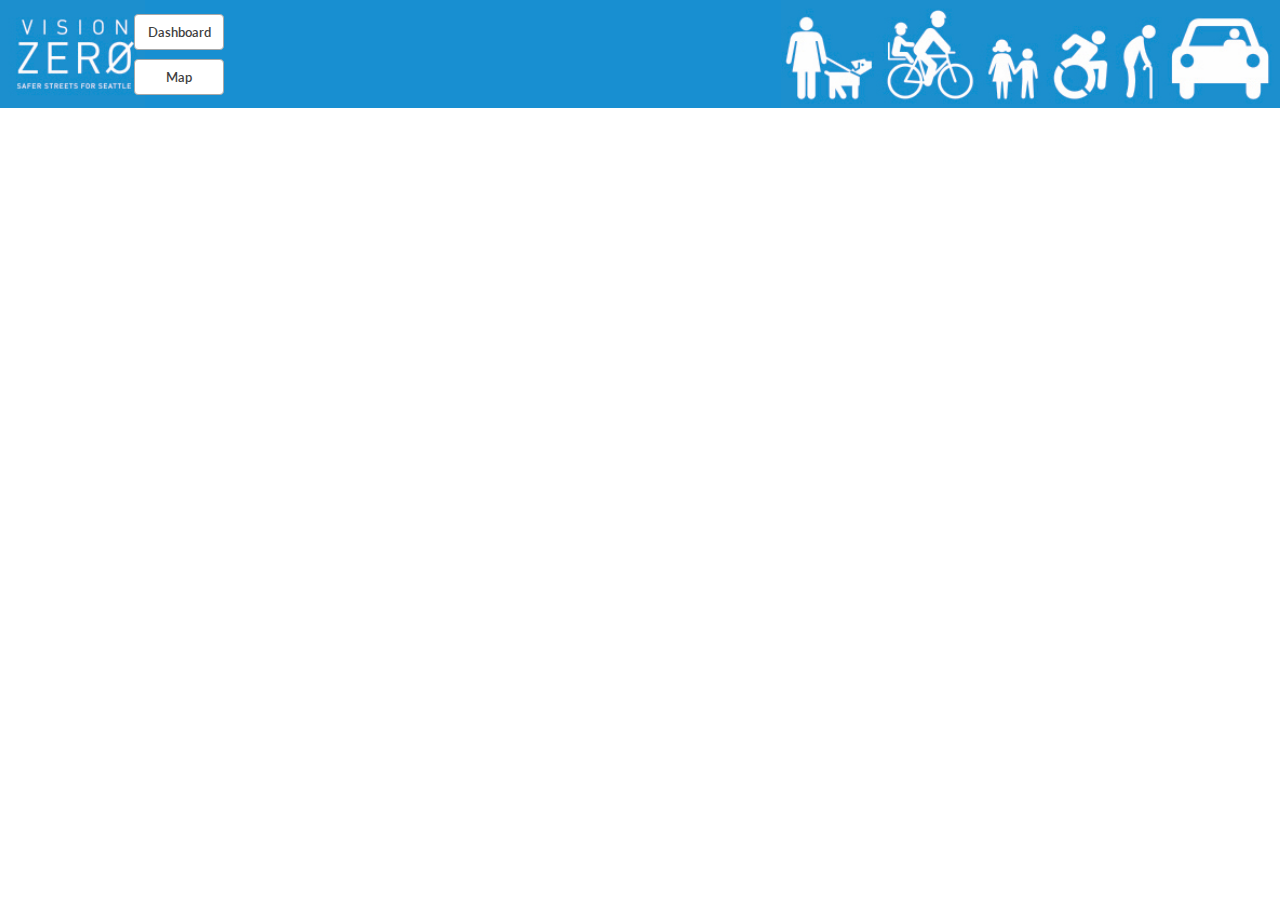
==== VZCapstoneCloudService/WebRole1/map.html @ e95d7a3d "Merge pull request #13 from AlexSchenck/pull-data" ====
<html>
    <head>
        <title> Vision Zero Capstone</title>
        
        <link rel="stylesheet" href="https://js.arcgis.com/3.16/esri/css/esri.css">
        <script src="https://js.arcgis.com/3.16/"></script>

        <script src="Packages/jQuery/jquery-2.2.2.min.js"></script>

        <script src="Scripts/map.js"></script>
        <link rel="stylesheet" href="Styles/map.css" type="text/css" ></link>
        <link rel="stylesheet" type="text/css" href="Styles/header.css"/>
        <link rel="stylesheet" type="text/css" href="//fonts.googleapis.com/css?family=Lato" />
    </head>
    <body>
        <div class="header">
            <img src="./Images/vzheader-title.jpg"/>
            <img src="./Images/vzheader-icons.jpg" id="header-icons"/>
            <a target="_parent" href=".\index.html">
                <button id="btnDashboard" class="hover active" type="button">Dashboard</button>
            </a>
            <a target="_parent" href=".\map.html">
                <button id="btnMap" class="hover active" type="button">Map</button>
            </a>
        </div>

        <div id="mapid"></div>
        <div id="search"></div>
    </body>
</html>
---- VZCapstoneCloudService/WebRole1/Styles/map.css ----
html, body {
	height: 100%;
	margin: 0px;
	width: 100%;
    font-family: Lato, sans-serif;
}

#header {
	width: 100%;
}

#mapid {
	bottom: 0px;
	position: absolute;
    height: 88%;
    top: 12%;
    width: 100%; 
} 

.leaflet-popup {
    z-index: 100000;
}

#search {
    position: absolute;
    z-index: 3;
    top: 120px;
    right: 25px;
}

#filters {
    position: absolute;
    z-index: 2;
    top: 170px;
    right: 25px;
    width: 283px;
}

#filters button {
    float: left;
    background-color: #fff;
}

#filters button p {
    text-align:center; 
    vertical-align: middle;
    font-family: Lato, sans-serif;
    font-size: 13px;
}

.activeButton {
    border: 2px solid #188FD1;
}

#vehicle, #bike, #ped {
    margin-left: 10px;
}

#seriousInjury {
    height: 44px;
    margin-right: 25px;
}

#seriousInjury p {
    margin: 0;
}

table {
    position: absolute;
    bottom: 10;
    z-index: 5;
}

h6 {
    margin: 0;
    width: 50px;
    margin-left: 5px;
    background-color: #D7D7D7;
    border: 1px solid #A9A9B7;
    border-radius: 10px;
    color: #188FD1;
}

.fixedWidth {
    padding: 0;
    height: 15px;
    font-size: 24px;
}

.esriControlsBR {
    z-index: 3;
}

#yearSelector {
    display: none;
}

#zoom {
    display: none;
    background-color: #188FD1;
    color: white;
    border: 1px solid #A9A9B7;
    border-radius: 10px;
    width: 200;
    z-index: 6;
    position: absolute;
    left: 50%;
    margin-left: -100px;
    top: 50%;
    margin-top: -25px;
    text-align: center;
    box-shadow: 3px 3px 10px gray;
}

.tooltip:hover .tooltiptext {
    visibility: visible;
}

.tooltip {
    position: relative;
    display: inline-block;
}

.tooltip .tooltiptext {
    visibility: hidden;
    width: 200px;
    top: 45px;
    left: 50%; 
    margin-left: -100px;
    background-color: white;
    color: black;
    font: Lato, sans-serif;     
    border: 1px solid black;
    text-align: center;
    padding: 5px 0;
    border-radius: 6px;
 
    /* Position the tooltip text - see examples below! */
    position: absolute;
    z-index: 9;
}

button:focus {
    outline: 0;
}
---- VZCapstoneCloudService/WebRole1/Styles/header.css ----
.header {
    height: 12%;
    background-color: #188FD1;
}

.header img {
    height: 100%;
}

#btnDashboard, #btnMap {
    position: absolute;
    left: 10.5%;
    width: 7%;
}

#btnMap {
    top: 6.5%;
}

#btnDashboard {
    top: 1.5%;
}

#header-icons {
    float: right;
}

.header button {
    color: #3f3f3f;
    height: 4%;
    font-family: Lato, sans-serif;    
    background-color: #fff;
    padding-bottom: .5%;
    padding-top: .5%;
    padding-left: .77%;
    padding-right: .77%;
    margin-bottom: 0;
    font-size: 1vw;
    font-weight: 600;
    text-align: center;
    white-space: nowrap;
    vertical-align: middle;
    border: 1px solid #a8a8a8;
    border-radius: 4px;
}

.header button:hover {
    background-color: #dbdbdb;
    color: #2a2a2a;
}

.header button:active {
  background-color: #7e7e7e;
}
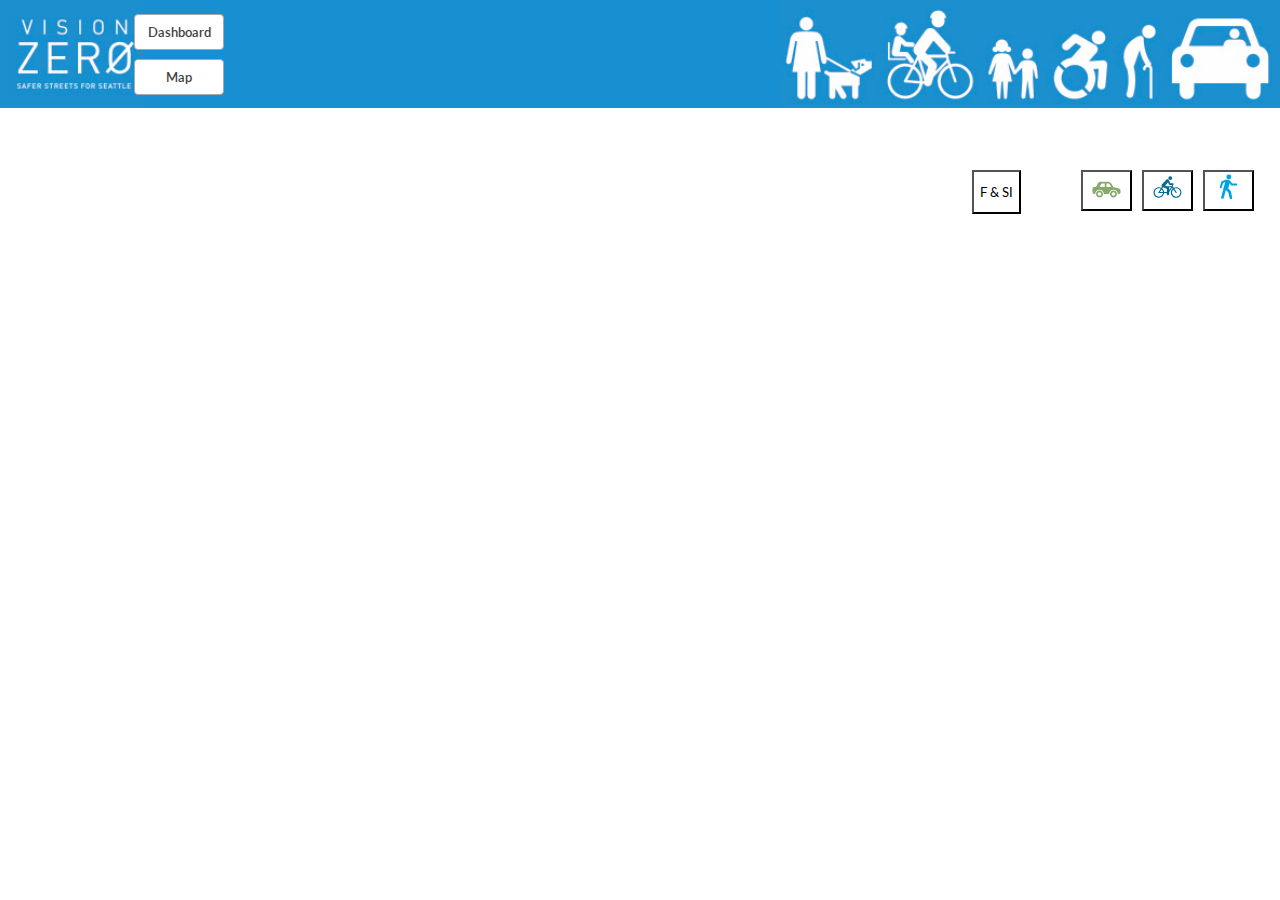
==== commit d79fd4c4: "working non-year filters" ====
--- a/VZCapstoneCloudService/WebRole1/map.html
+++ b/VZCapstoneCloudService/WebRole1/map.html
@@ -6,11 +6,16 @@
         <script src="https://js.arcgis.com/3.16/"></script>
 
         <script src="Packages/jQuery/jquery-2.2.2.min.js"></script>
+        <link href="Packages/css/horizontal_selector.css" rel="stylesheet">
+        <script src="Packages/js/horizontal_selector.js"></script>
 
         <script src="Scripts/map.js"></script>
-        <link rel="stylesheet" href="Styles/map.css" type="text/css" ></link>
-        <link rel="stylesheet" type="text/css" href="Styles/header.css"/>
+        <link href="Styles/map.css" rel="stylesheet" type="text/css" ></link>
+        <link href="Styles/header.css" rel="stylesheet" type="text/css" ></link>
+
         <link rel="stylesheet" type="text/css" href="//fonts.googleapis.com/css?family=Lato" />
+        <link href='https://fonts.googleapis.com/css?family=Open+Sans+Condensed:700' rel='stylesheet' type='text/css'>
+
     </head>
     <body>
         <div class="header">
@@ -23,8 +28,35 @@
                 <button id="btnMap" class="hover active" type="button">Map</button>
             </a>
         </div>
-
-        <div id="mapid"></div>
+        <div id="mapid">
+            <div id="zoom">
+                <p>Zoom in to see collisions</p>
+            </div>
+        </div>
         <div id="search"></div>
+        <div id="filters">
+            <button class="filterButton tooltip" value="0" id="seriousInjury">
+                <p>F & SI</p>
+                <span class="tooltiptext">Fatalities & Serious Injuries</span>
+            </button>
+            <button class="filterButton radio" value="1" id="vehicle"><img src="./Images/vehicle-green.svg" x="0" y="15" width="35" height="35"/></button>
+            <button class="filterButton radio" value="2" id="bike"><img src="./Images/cyclist-turquoise.svg" x="0" y="15" width="35" height="35"/></button>
+            <button class="filterButton radio" value="3" id="ped"><img src="./Images/pedestrian-blue.svg" x="0" y="15" width="35" height="35"/></button>
+        </div>
+        <select id="yearSelector">
+            <option value="2004">2004</option>
+            <option value="2005">2005</option>
+            <option value="2006">2006</option>
+            <option value="2007">2007</option>
+            <option value="2008">2008</option>
+            <option value="2009">2009</option>
+            <option value="2010" >2010</option>
+            <option value="2011">2011</option>
+            <option value="2012">2012</option>
+            <option value="2013">2013</option>
+            <option value="2014">2014</option>
+            <option value="2015">2015</option>
+            <option value="2016">2016</option>
+        </select>
     </body>
 </html>--- a/VZCapstoneCloudService/WebRole1/Packages/css/horizontal_selector.css
+++ b/VZCapstoneCloudService/WebRole1/Packages/css/horizontal_selector.css
@@ -0,0 +1,128 @@
+body {
+	
+}
+
+
+#selectorContainer{
+background: #EDEDED;
+	padding: 30px;
+	width: 900px;
+	margin-left: auto;
+	margin-right: auto;
+}
+
+#headerTop{
+	margin-top: 16px;
+	width: 900px;
+	margin-left: auto;
+	margin-right: auto;
+}
+
+
+#buttonContainer{
+	
+    margin-top: 30px;
+    right: 0px;
+    width: 300px;
+}
+
+.colorBlue {
+	color: rgba(66,139,202,1.00);
+}
+
+#sizeMe {
+	width: 94px;
+	height: 40px;
+	position: absolute;
+	margin-top: -30px;
+	right: 0px;
+	background: url("../img/size_me.png") no-repeat;
+}
+
+#logoAccow{
+	background: url("http://www.accow.nl/website/wp-content/themes/twentyfifteen/img/Logo_Accow_homepage.fw_.png") no-repeat;
+	filter:alpha(opacity=30);
+	background-size: 124px;
+	width: 260px;
+	height: 200px;
+}
+
+#headerTopTitle{
+  font-family: "chaparral-pro", sans-serif;
+  font-weight: 600;
+  font-size: 1.9em;
+}
+
+#headerTopTitle p {
+	margin: 0 0 -5px;
+}
+
+#headerTopRight {
+
+}
+
+
+
+.maxWidthSmall {
+	max-width: 400px;
+}
+
+.maxWidthMedium {
+	max-width: 900px;
+}
+
+.maxWidthLarge {
+	max-width: 2560px;
+}
+
+.fixedWidth{
+	width: 65px;
+	max-width: 65px;
+	min-width: 65px;
+	height: 65px;
+	max-height: 65px;
+	min-height: 65px;
+}
+
+th > h6 {
+	color: rgba(66,139,202,1.00);
+    text-align: center;
+}
+
+.first-hole{
+	background: url("../img/slider_1_off.png");
+}
+
+.between-hole{
+	background: url("../img/slider_2_off.png");
+}
+
+.last-hole{
+	background: url("../img/slider_5_off.png");
+}
+
+.first-hole.selected-hole{
+	background: url("../img/slider_1_on.png");
+}
+
+.between-hole.selected-hole{
+	background: url("../img/slider_2_on.png");
+}
+
+.last-hole.selected-hole{
+	background: url("../img/slider_5_on.png");
+}
+
+.hole-spacer{
+	background: url("../img/slider_repeat.png");
+	background-repeat: repeat-x;
+	width: 200px;
+}
+
+.between-holes{
+	background: url("../img/slider_2_off.png");
+}
+
+#selectorOptions > td{
+	height: 65px;
+} --- a/VZCapstoneCloudService/WebRole1/Styles/map.css
+++ b/VZCapstoneCloudService/WebRole1/Styles/map.css
@@ -58,7 +58,7 @@
 
 #seriousInjury {
     height: 44px;
-    margin-right: 25px;
+    margin-right: 50px;
 }
 
 #seriousInjury p {
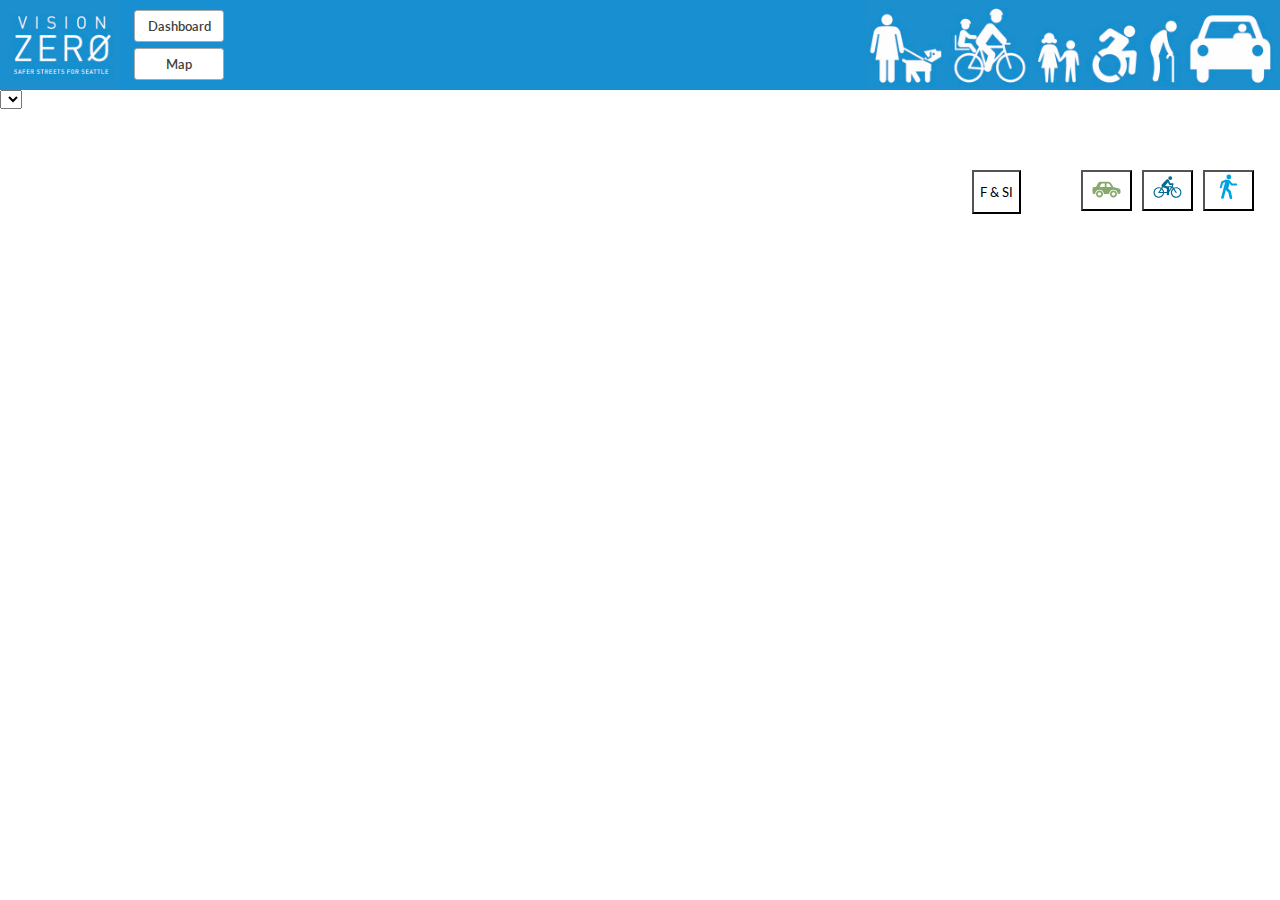
==== commit a3cd2fb5: "working year selector" ====
--- a/VZCapstoneCloudService/WebRole1/map.html
+++ b/VZCapstoneCloudService/WebRole1/map.html
@@ -2,12 +2,13 @@
     <head>
         <title> Vision Zero Capstone</title>
         
+        <script src="Packages/jQuery/jquery-2.2.2.min.js"></script>
+        <script src="Packages/jquery-ui-1.11.4/jquery-ui.min.js"></script>
+        <link href="Packages/jquery-ui-1.11.4/jquery-ui.min.css" rel="stylesheet" type="text/css"></link>
+        <link href="Packages/jquery-ui-1.11.4/jquery-ui.min.css" rel="stylesheet" type="text/css"></link>
+        
         <link rel="stylesheet" href="https://js.arcgis.com/3.16/esri/css/esri.css">
         <script src="https://js.arcgis.com/3.16/"></script>
-
-        <script src="Packages/jQuery/jquery-2.2.2.min.js"></script>
-        <link href="Packages/css/horizontal_selector.css" rel="stylesheet">
-        <script src="Packages/js/horizontal_selector.js"></script>
 
         <script src="Scripts/map.js"></script>
         <link href="Styles/map.css" rel="stylesheet" type="text/css" ></link>
@@ -44,19 +45,19 @@
             <button class="filterButton radio" value="3" id="ped"><img src="./Images/pedestrian-blue.svg" x="0" y="15" width="35" height="35"/></button>
         </div>
         <select id="yearSelector">
-            <option value="2004">2004</option>
+<!--             <option value="2004">2004</option>
             <option value="2005">2005</option>
             <option value="2006">2006</option>
             <option value="2007">2007</option>
             <option value="2008">2008</option>
             <option value="2009">2009</option>
-            <option value="2010" >2010</option>
+            <option value="2010">2010</option>
             <option value="2011">2011</option>
             <option value="2012">2012</option>
             <option value="2013">2013</option>
             <option value="2014">2014</option>
-            <option value="2015">2015</option>
-            <option value="2016">2016</option>
+            <option value="2015" selected>2015</option>
+            <option value="2016">2016</option> -->
         </select>
     </body>
 </html>--- a/VZCapstoneCloudService/WebRole1/Styles/map.css
+++ b/VZCapstoneCloudService/WebRole1/Styles/map.css
@@ -91,9 +91,58 @@
     z-index: 3;
 }
 
-#yearSelector {
-    display: none;
+#yearSelector-button {
+    position: absolute;
+    left: 20px;
+    bottom: 20px;
+    width: 97px !important;
 }
+
+/*#timeSelector {
+    position: absolute;
+    width: 90%;
+    left: 5%;
+    bottom: 5%;
+    z-index: 4;
+    background-color: #188FD1;
+    height: 60px;
+    border: 1px solid #A9A9B7;
+    border-radius: 10px;
+}
+
+#timeSelector div {
+    left: 5%;
+}
+
+#yearSlider {
+    top: 30%;
+    width: 90%;
+}
+
+#years {
+    display: table;
+}
+
+.year {
+    display: table-cell;
+    color: white;
+}
+
+#years {
+    width: 94%;
+    text-align: justify;
+    min-width: 500px;
+    margin: 0 auto;
+}
+#years:after {
+    content: '';
+    display: inline-block;
+    width: 100%;
+}
+#years .year {
+    display: inline;
+    color: white;
+}*/
 
 #zoom {
     display: none;
--- a/VZCapstoneCloudService/WebRole1/Styles/header.css
+++ b/VZCapstoneCloudService/WebRole1/Styles/header.css
@@ -1,5 +1,5 @@
 .header {
-    height: 12%;
+    height: 7vw;
     background-color: #188FD1;
 }
 
@@ -14,11 +14,11 @@
 }
 
 #btnMap {
-    top: 6.5%;
+    top: 3.75vw;
 }
 
 #btnDashboard {
-    top: 1.5%;
+    top: .75vw;
 }
 
 #header-icons {
@@ -27,21 +27,21 @@
 
 .header button {
     color: #3f3f3f;
-    height: 4%;
+    height: 2.5vw;
     font-family: Lato, sans-serif;    
     background-color: #fff;
-    padding-bottom: .5%;
-    padding-top: .5%;
-    padding-left: .77%;
-    padding-right: .77%;
+    padding-bottom: .5vw;
+    padding-top: .5vw;
+    padding-left: .77vw;
+    padding-right: .77vw;
     margin-bottom: 0;
     font-size: 1vw;
     font-weight: 600;
     text-align: center;
     white-space: nowrap;
     vertical-align: middle;
-    border: 1px solid #a8a8a8;
-    border-radius: 4px;
+    border: .15vw solid #a8a8a8;
+    border-radius: .25vw;
 }
 
 .header button:hover {
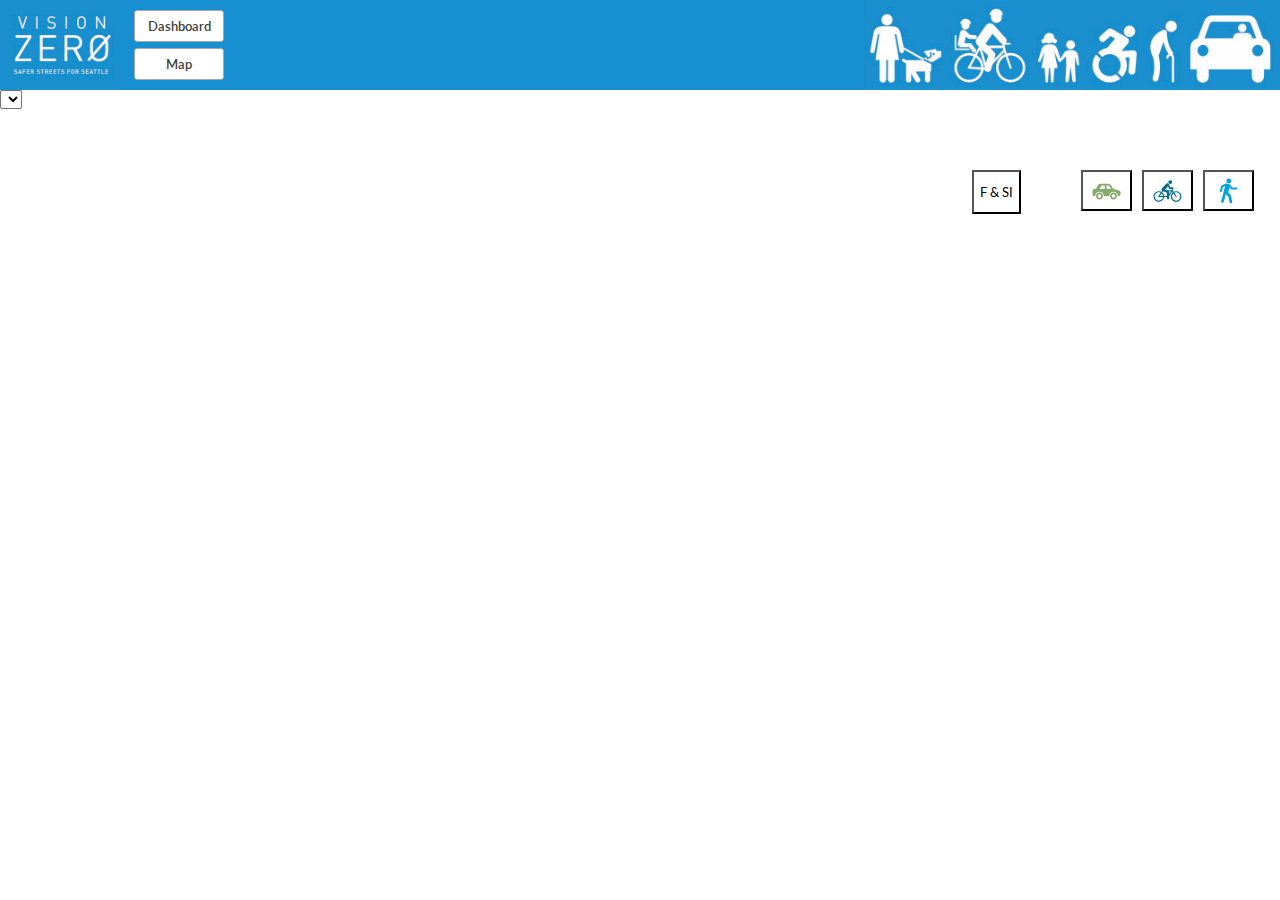
==== commit 61a07d0e: "styled dropdown" ====
--- a/VZCapstoneCloudService/WebRole1/map.html
+++ b/VZCapstoneCloudService/WebRole1/map.html
@@ -40,24 +40,19 @@
                 <p>F & SI</p>
                 <span class="tooltiptext">Fatalities & Serious Injuries</span>
             </button>
-            <button class="filterButton radio" value="1" id="vehicle"><img src="./Images/vehicle-green.svg" x="0" y="15" width="35" height="35"/></button>
-            <button class="filterButton radio" value="2" id="bike"><img src="./Images/cyclist-turquoise.svg" x="0" y="15" width="35" height="35"/></button>
-            <button class="filterButton radio" value="3" id="ped"><img src="./Images/pedestrian-blue.svg" x="0" y="15" width="35" height="35"/></button>
+            <button class="filterButton radio tooltip" value="1" id="vehicle">
+                <img src="./Images/vehicle-green.svg" x="0" y="15" width="35" height="35"/>
+                <span class="tooltiptext">Vehicle Only Collisions</span>
+            </button>
+            <button class="filterButton radio tooltip" value="2" id="bike">
+                <img src="./Images/cyclist-turquoise.svg" x="0" y="15" width="35" height="35"/>
+                <span class="tooltiptext">Collisions with Cyclists</span>
+            </button>
+            <button class="filterButton radio tooltip" value="3" id="ped">
+                <img src="./Images/pedestrian-blue.svg" x="0" y="15" width="35" height="35"/>
+                <span class="tooltiptext">Collisions with Pedestrians</span>
+            </button>
         </div>
-        <select id="yearSelector">
-<!--             <option value="2004">2004</option>
-            <option value="2005">2005</option>
-            <option value="2006">2006</option>
-            <option value="2007">2007</option>
-            <option value="2008">2008</option>
-            <option value="2009">2009</option>
-            <option value="2010">2010</option>
-            <option value="2011">2011</option>
-            <option value="2012">2012</option>
-            <option value="2013">2013</option>
-            <option value="2014">2014</option>
-            <option value="2015" selected>2015</option>
-            <option value="2016">2016</option> -->
-        </select>
+        <select id="yearSelector"></select>
     </body>
 </html>--- a/VZCapstoneCloudService/WebRole1/Styles/map.css
+++ b/VZCapstoneCloudService/WebRole1/Styles/map.css
@@ -56,6 +56,16 @@
     margin-left: 10px;
 }
 
+#bike img, #ped img {
+    top: 4px;
+    position: relative;
+}
+
+#vehicle img {
+    top: 2px;
+    position: relative;
+}
+
 #seriousInjury {
     height: 44px;
     margin-right: 50px;
@@ -96,53 +106,11 @@
     left: 20px;
     bottom: 20px;
     width: 97px !important;
+    border: 1px solid #ccc !important;
+    background: #f6f6f6 url("../Packages/jquery-ui-1.11.4/images/ui-bg_glass_100_f6f6f6_1x400.png") 50% 50% repeat-x !important;
+    font-weight: bold !important;
+    color: #1c94c4 !important;
 }
-
-/*#timeSelector {
-    position: absolute;
-    width: 90%;
-    left: 5%;
-    bottom: 5%;
-    z-index: 4;
-    background-color: #188FD1;
-    height: 60px;
-    border: 1px solid #A9A9B7;
-    border-radius: 10px;
-}
-
-#timeSelector div {
-    left: 5%;
-}
-
-#yearSlider {
-    top: 30%;
-    width: 90%;
-}
-
-#years {
-    display: table;
-}
-
-.year {
-    display: table-cell;
-    color: white;
-}
-
-#years {
-    width: 94%;
-    text-align: justify;
-    min-width: 500px;
-    margin: 0 auto;
-}
-#years:after {
-    content: '';
-    display: inline-block;
-    width: 100%;
-}
-#years .year {
-    display: inline;
-    color: white;
-}*/
 
 #zoom {
     display: none;
@@ -172,23 +140,41 @@
 
 .tooltip .tooltiptext {
     visibility: hidden;
-    width: 200px;
+    width: 170px;
     top: 45px;
     left: 50%; 
-    margin-left: -100px;
+    margin-left: -85px;
     background-color: white;
     color: black;
-    font: Lato, sans-serif;     
+    font-family: Lato, sans-serif;     
     border: 1px solid black;
     text-align: center;
     padding: 5px 0;
     border-radius: 6px;
  
-    /* Position the tooltip text - see examples below! */
     position: absolute;
     z-index: 9;
 }
 
+#ped .tooltiptext {
+    margin-left: -125px;
+}
+
 button:focus {
     outline: 0;
+}
+
+.ui-selectmenu-text {
+    color: #188FD1;
+}
+
+.ui-widget {
+    font-family: Lato, sans-serif !important;
+}
+
+.ui-widget .ui-state-focus, .ui-widget .ui-state-hover {
+    border: none;
+    background: none;
+    margin: 0;
+    color: #188FD1;
 }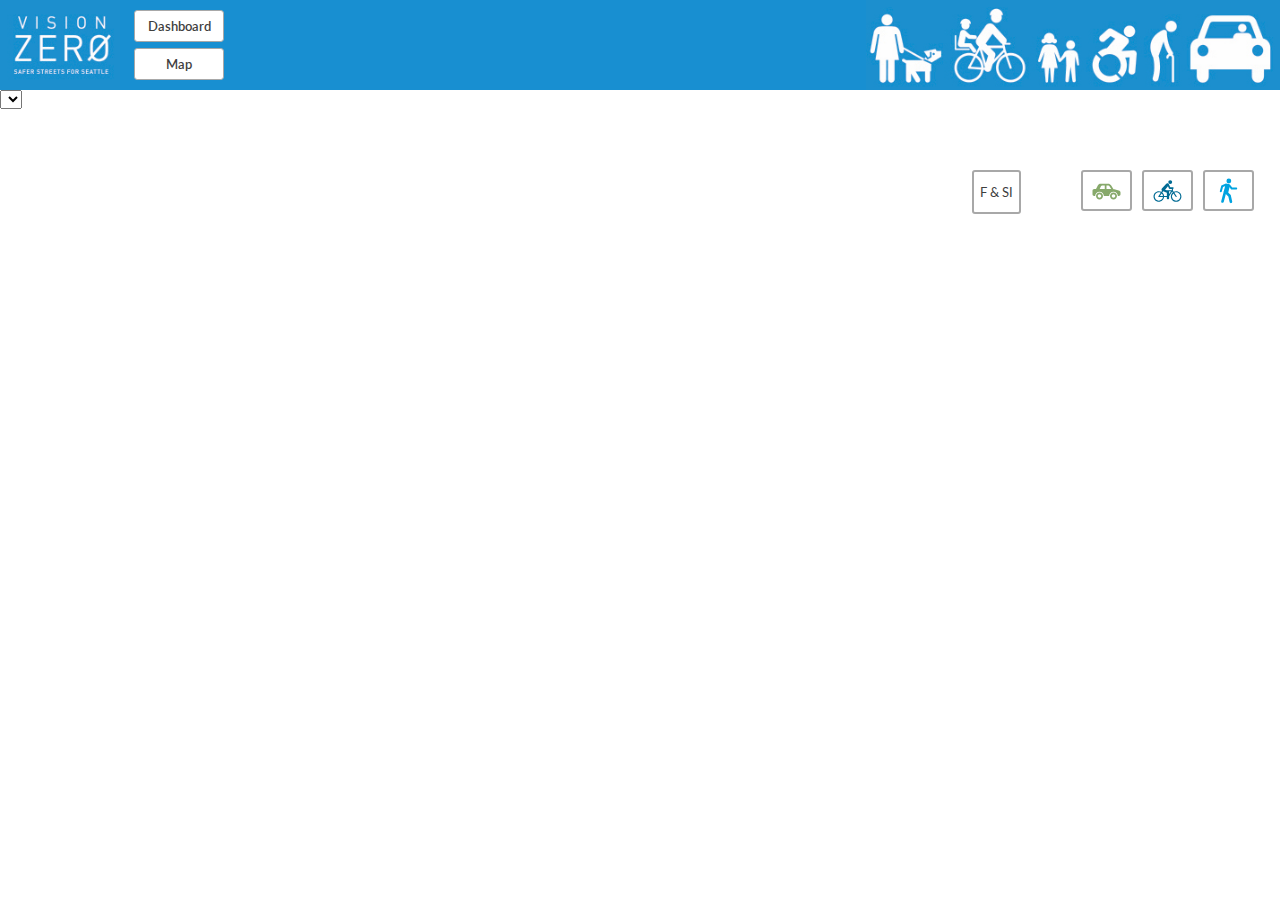
==== commit 0743c1ff: "progress height" ====
--- a/VZCapstoneCloudService/WebRole1/map.html
+++ b/VZCapstoneCloudService/WebRole1/map.html
@@ -2,6 +2,7 @@
     <head>
         <title> Vision Zero Capstone</title>
         
+        <link rel="shortcut icon" href="./Images/favicon.ico" type="image/x-icon" />
         <script src="Packages/jQuery/jquery-2.2.2.min.js"></script>
         <script src="Packages/jquery-ui-1.11.4/jquery-ui.min.js"></script>
         <link href="Packages/jquery-ui-1.11.4/jquery-ui.min.css" rel="stylesheet" type="text/css"></link>
@@ -20,7 +21,9 @@
     </head>
     <body>
         <div class="header">
-            <img src="./Images/vzheader-title.jpg"/>
+            <a target="_parent" href=".\index.html">
+                <img src="./Images/vzheader-title.jpg"/>
+            </a>
             <img src="./Images/vzheader-icons.jpg" id="header-icons"/>
             <a target="_parent" href=".\index.html">
                 <button id="btnDashboard" class="hover active" type="button">Dashboard</button>
--- a/VZCapstoneCloudService/WebRole1/Styles/map.css
+++ b/VZCapstoneCloudService/WebRole1/Styles/map.css
@@ -12,8 +12,7 @@
 #mapid {
 	bottom: 0px;
 	position: absolute;
-    height: 88%;
-    top: 12%;
+    top: 7vw;
     width: 100%; 
 } 
 
@@ -39,6 +38,10 @@
 #filters button {
     float: left;
     background-color: #fff;
+    color: #3f3f3f;    
+    background-color: #fff;
+    border: 2px solid #a8a8a8;
+    border-radius: 3px;
 }
 
 #filters button p {
@@ -49,7 +52,7 @@
 }
 
 .activeButton {
-    border: 2px solid #188FD1;
+    border: 2px solid #188FD1 !important;
 }
 
 #vehicle, #bike, #ped {
@@ -140,24 +143,32 @@
 
 .tooltip .tooltiptext {
     visibility: hidden;
-    width: 170px;
+/*    
+*//*   
+    
+ */
+    position: absolute;
+    z-index: 9;
     top: 45px;
     left: 50%; 
-    margin-left: -85px;
-    background-color: white;
-    color: black;
+    margin-left: -65px;
+    width: 120px;
     font-family: Lato, sans-serif;     
-    border: 1px solid black;
-    text-align: center;
-    padding: 5px 0;
-    border-radius: 6px;
- 
-    position: absolute;
-    z-index: 9;
+    text-align: center;         
+    padding: .5vw;              
+    color: white;
+    background: #63666A;    
+    border: .1vw solid white;       
+    border-radius: .25vw;           
+    pointer-events: none;
+    z-index: 100;   
+    display: inline-block;
+/*    top: 0;
+    left: 0;*/
 }
 
 #ped .tooltiptext {
-    margin-left: -125px;
+    margin-left: -110px;
 }
 
 button:focus {
@@ -177,4 +188,8 @@
     background: none;
     margin: 0;
     color: #188FD1;
+}
+
+#mapid_graphics_layer path {
+    display: none !important;
 }